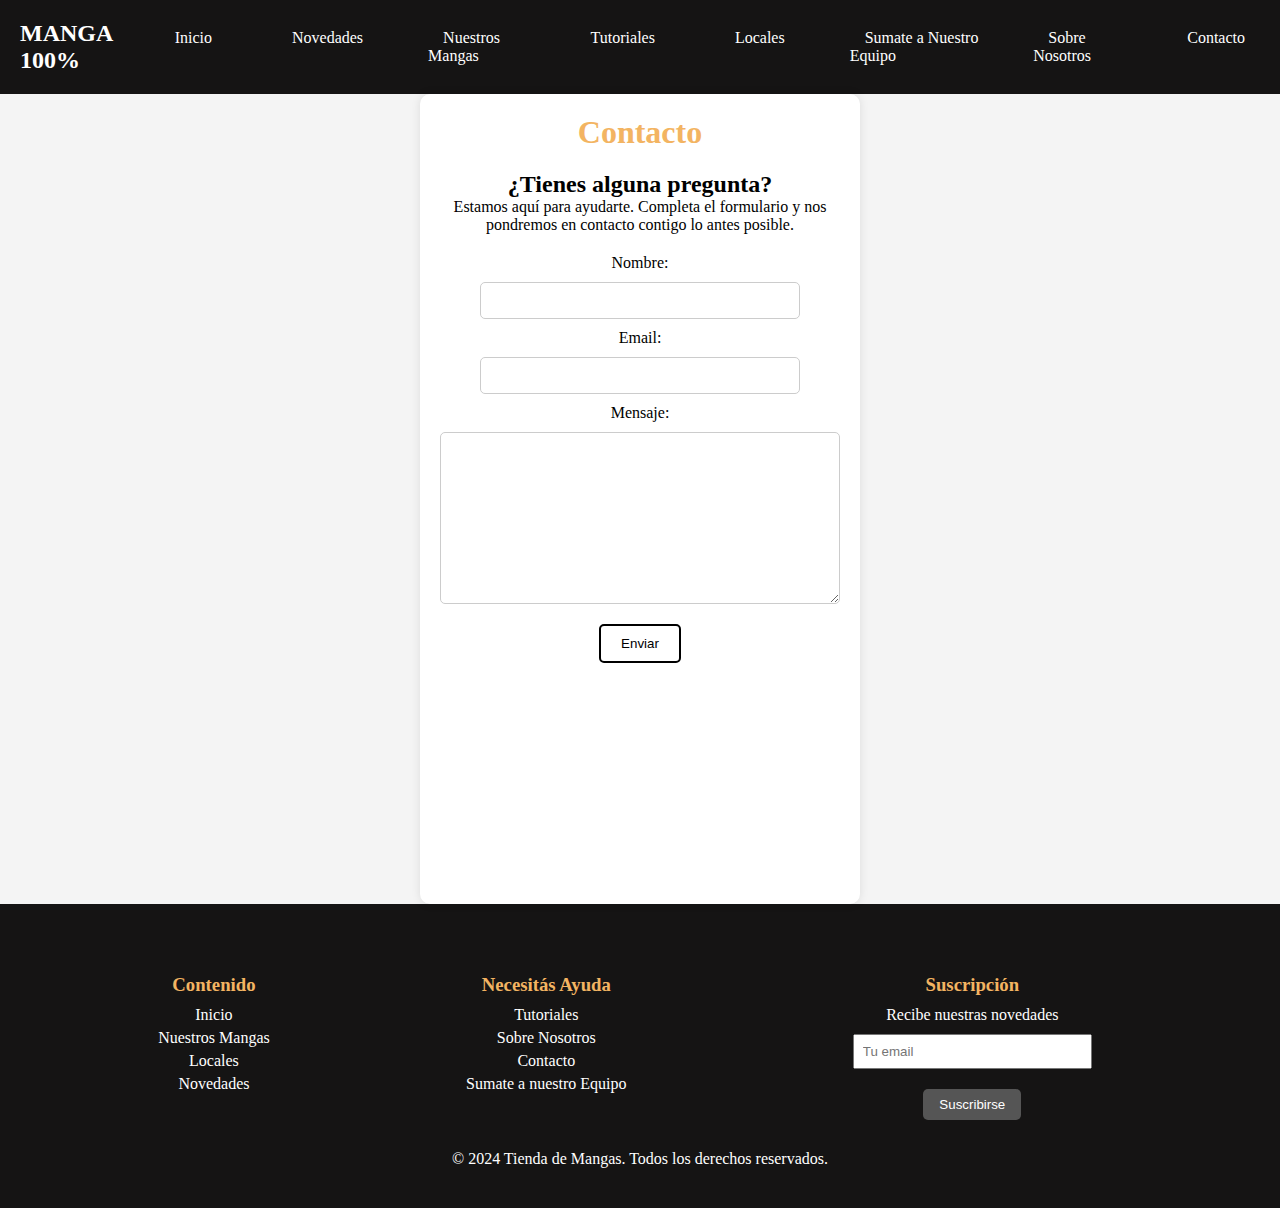
==== contacto.html @ d947478e "versión con inicio y contacto" ====
<!DOCTYPE html>
<html lang="en">
<head>
    <meta charset="UTF-8">
    <meta name="viewport" content="width=device-width, initial-scale=1.0">
    <link rel="stylesheet" href="./css/componets.css">
    <link rel="stylesheet" href="./css/contacto.css">
    <title>Document</title>
</head>
<body>


    <header id="header"> </header>


    <main>  

        <section class="contacto"> 

            <h1>Contacto</h1> 

            <div class="contacto-info">  

                <div class="info">  
                    <h2>¿Tienes alguna pregunta?</h2>  
                    <p>Estamos aquí para ayudarte. Completa el formulario y nos pondremos en contacto contigo lo antes posible.</p>  
                </div> 

                <form class="formulario-contacto">  
                    <label for="nombre">Nombre:</label>  
                    <input type="text" id="nombre" name="nombre" required>  
    
                    <label for="email">Email:</label>  
                    <input type="email" id="email" name="email" required>  
    
                    <label for="mensaje">Mensaje:</label>  
                    <textarea id="mensaje" name="mensaje" rows="10" required></textarea>  
    
                    <button type="submit">Enviar</button>  
                </form>  

            </div> 

        </section>  

    </main>

    <!-- Footer -->
    <footer id="footer">


    </footer>
    

    <!-- js --> 
        <script src="./componets.js"></script>
    
</body>
</html>
---- css/componets.css ----
/* General */
*{
    padding: 0;
    margin: 0;
    box-sizing: border-box;
}

/* CSS Header */
header {
    display: flex;
    justify-content: space-between;
    align-items: center;
    padding: 20px 20px;
    background-color: #151414;
    color: #fff;
}

header .logo a {
    font-size: 1.5em;
    color: #fff;
    text-decoration: none;
    font-weight: bold;
}

header .navbar ul {
    display: flex;
    list-style: none;
    gap: 50px;
    border-radius: 10px;
    
}


header .navbar-item{
    color: #fff;
    padding:12px 15px;
    border-radius: 10px;
   
}

header .navbar a {
    color: #fff;
    text-decoration: none;
    font-size: 1em;
    transition: 0.5s;
}
.navbar-item:hover {
    text-decoration:underline;
    color: rgb(243, 180, 98);


}

.header-actions .btn-login {
    padding: 5px 10px;
    color: #ffffff;
    background-color: #fff;
    border-radius: 5px;
    text-decoration: none;
    
}

/* CSS Main */

/*main { }*/  

/* CSS footer */
footer {
    background-color: #151414;
    color: #fff;
    padding: 20px;
    text-align: center;
    width: 100%; 
    margin: 0 auto;
  }
  
  .footer-container {
    display: flex;
    justify-content: space-around;
    flex-wrap: wrap;
  }
  
  .footer-section {
    margin: 10px;
  }
  
  .footer-section h3 {
    margin-bottom: 10px;
    color: rgb(243, 180, 98);;
  }
  
  .footer-section ul {
    list-style: none;
    padding: 0;
  }
  
  .footer-section ul li {
    margin: 5px 0;
  }
  
  .footer-section ul li a {
    color: #fff;
    text-decoration: none;
  }
  
  .footer-section ul li a:hover {
    text-decoration: underline;
    color: rgb(243, 180, 98);
    transition: 0.3s;
  }
  
  .footer-section form {
    margin-top: 10px;
  }
  
  .footer-section input[type="email"] {
    padding: 8px;
    width: 80%;
    margin-bottom: 10px;
  }
  
  .footer-section button {
    padding: 8px 16px;
    background-color: #555;
    color: #fff;
    border: none;
    cursor: pointer;
  }
  
  .footer-section button:hover {
    background-color: #777;
  }
---- css/contacto.css ----
* {
    margin: 0;
    padding: 0;
    box-sizing: border-box;
}


main {    
    display: flex;  
    justify-content: center;  
    align-items: center;  
    background-color: #f4f4f4; /* Color de fondo opcional */  
}  

.contacto {  
    text-align: center; 
    height: 90vh; 
    padding: 20px;  
    box-sizing: border-box;  
    background-color: white;  
    border-radius: 10px;  
    box-shadow: 0 0 10px rgba(0, 0, 0, 0.1);  
}  

.contacto h1 {
    color:  rgb(243, 180, 98);
    font-size: 2rem;
    margin-bottom: 20px;
}

.contacto-info {  
    display: flex;  
    flex-direction: column;  
    gap: 20px;  
    align-items: center;  
}  

.info {  
    max-width: 400px;  
}  

.formulario-contacto {  
    width: 100%;;  
    display: flex;  
    flex-direction: column;  
    gap: 10px;  
    align-items: center;  
}  

.formulario-contacto input,  
.formulario-contacto textarea {  
    width: 100%;  
    padding: 10px;  
    border: 1px solid #ccc;  
    border-radius: 5px;  
    box-sizing: border-box;  
}  

#email, #nombre {
    width: 80%;
}


button {  
    display: inline-block;  
    padding: 10px 20px;  
    background-color: transparent;  
    color: black;  
    border: 2px solid black;  
    text-decoration: none;  
    border-radius: 5px;  
    margin-top: 10px;  
    cursor: pointer;   
}  

button:hover {  
    background-color: rgba(255, 255, 255, 0.2);  
    color: rgb(243, 180, 98);
    border: 2px solid rgb(243, 180, 98, 1);
}
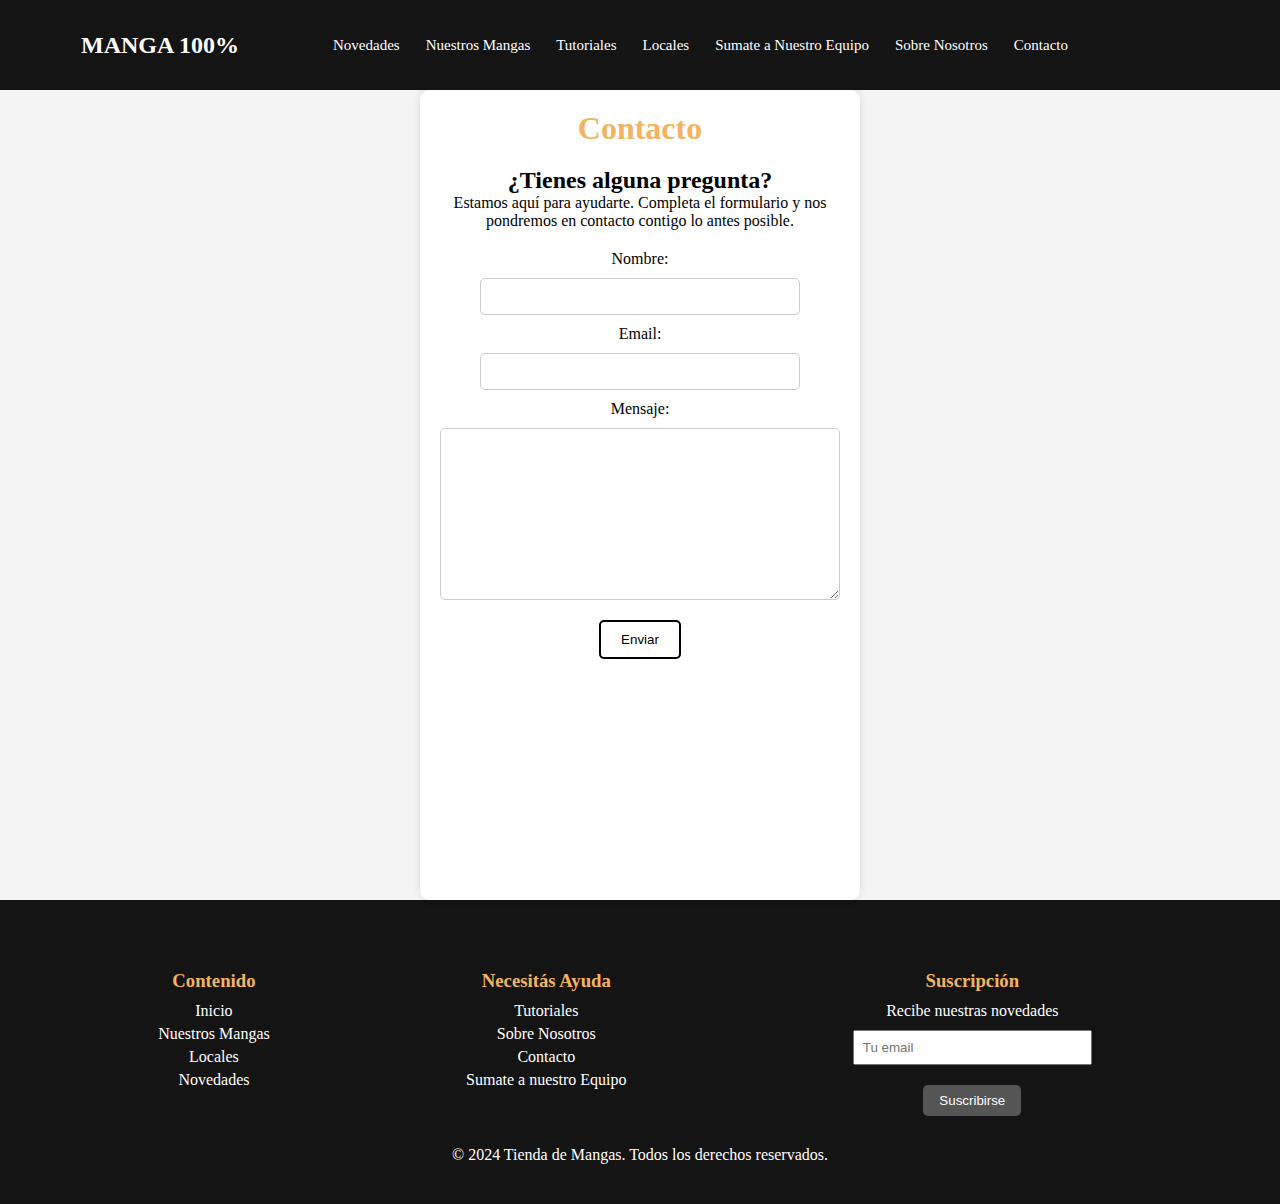
==== commit 09a06d72: "nav terminado" ====
--- a/contacto.html
+++ b/contacto.html
@@ -5,6 +5,7 @@
     <meta name="viewport" content="width=device-width, initial-scale=1.0">
     <link rel="stylesheet" href="./css/componets.css">
     <link rel="stylesheet" href="./css/contacto.css">
+    <link rel="stylesheet" href="https://cdn.jsdelivr.net/npm/bootstrap-icons@1.11.3/font/bootstrap-icons.min.css">
     <title>Document</title>
 </head>
 <body>
@@ -53,7 +54,7 @@
     
 
     <!-- js --> 
-        <script src="./componets.js"></script>
-    
+    <script src="./componets.js"></script>
+    <script src="./js/index.js"></script>
 </body>
 </html>--- a/css/componets.css
+++ b/css/componets.css
@@ -7,57 +7,44 @@
 
 /* CSS Header */
 header {
-    display: flex;
-    justify-content: space-between;
-    align-items: center;
-    padding: 20px 20px;
-    background-color: #151414;
-    color: #fff;
+  display: flex;
+  align-items: center;
+  background-color: #151414;
+  position: sticky;
+  top: 0;
+  z-index: 5;
+  color: #fff;
+  height: 90px;
+}
+header .logo{
+width: 25%;
+text-align: center;
+}
+header .logo a {
+  font-size: 1.5em;
+  color: #fff;
+  text-decoration: none;
+  font-weight: bold;
 }
 
-header .logo a {
-    font-size: 1.5em;
-    color: #fff;
-    text-decoration: none;
-    font-weight: bold;
+header .nav-container ul{
+display: flex;
+justify-content: space-around;
+list-style: none;
 }
-
-header .navbar ul {
-    display: flex;
-    list-style: none;
-    gap: 50px;
-    border-radius: 10px;
-    
+header .nav-container ul li{
+margin: 0 13px;
 }
-
-
-header .navbar-item{
-    color: #fff;
-    padding:12px 15px;
-    border-radius: 10px;
-   
+header .nav-container ul li a{
+font-size: 15px;
+text-decoration: none;
+color: white;
 }
-
-header .navbar a {
-    color: #fff;
-    text-decoration: none;
-    font-size: 1em;
-    transition: 0.5s;
+header .nav-container ul li a:hover{
+color: rgb(236, 184, 120);
 }
-.navbar-item:hover {
-    text-decoration:underline;
-    color: rgb(243, 180, 98);
-
-
-}
-
-.header-actions .btn-login {
-    padding: 5px 10px;
-    color: #ffffff;
-    background-color: #fff;
-    border-radius: 5px;
-    text-decoration: none;
-    
+header .nav-container i{
+display: none;
 }
 
 /* CSS Main */
@@ -131,4 +118,40 @@
     background-color: #777;
   }
   
+/* responsive */
+  @media (max-width: 1260px){
+    header .logo{
+      width: auto;
+      padding: 0 40px;
+    }
+  }
+  
+  @media (max-width: 1150px){
+    header {
+      justify-content: space-around;
+    }
+    header .nav-container ul{
+      position: fixed;
+      display: block;   
+      text-align: center;    
+      line-height: 35px;
+      margin-right: -100%;
+      margin-top: 10px;
+      width: auto;
+      height: auto;
+      padding: 1rem;
+      top: 75px;
+      right: 0px;
+      background-color: rgba(24, 24, 24, 0.753);
+      transition: all .2s;
+    }
+    header .nav-container i{
+      display: inline-block;
+      font-size: 30px;
+    }
+    header .nav-container ul.mobile-menu{
+      margin-right: 0;
+      transition: all .7s;
+  }
+  }
 
--- a/css/contacto.css
+++ b/css/contacto.css
@@ -77,4 +77,11 @@
     background-color: rgba(255, 255, 255, 0.2);  
     color: rgb(243, 180, 98);
     border: 2px solid rgb(243, 180, 98, 1);
-}  +}  
+
+@media (max-width: 480px){
+    #footer{
+        height: 100vh;
+    }
+
+}